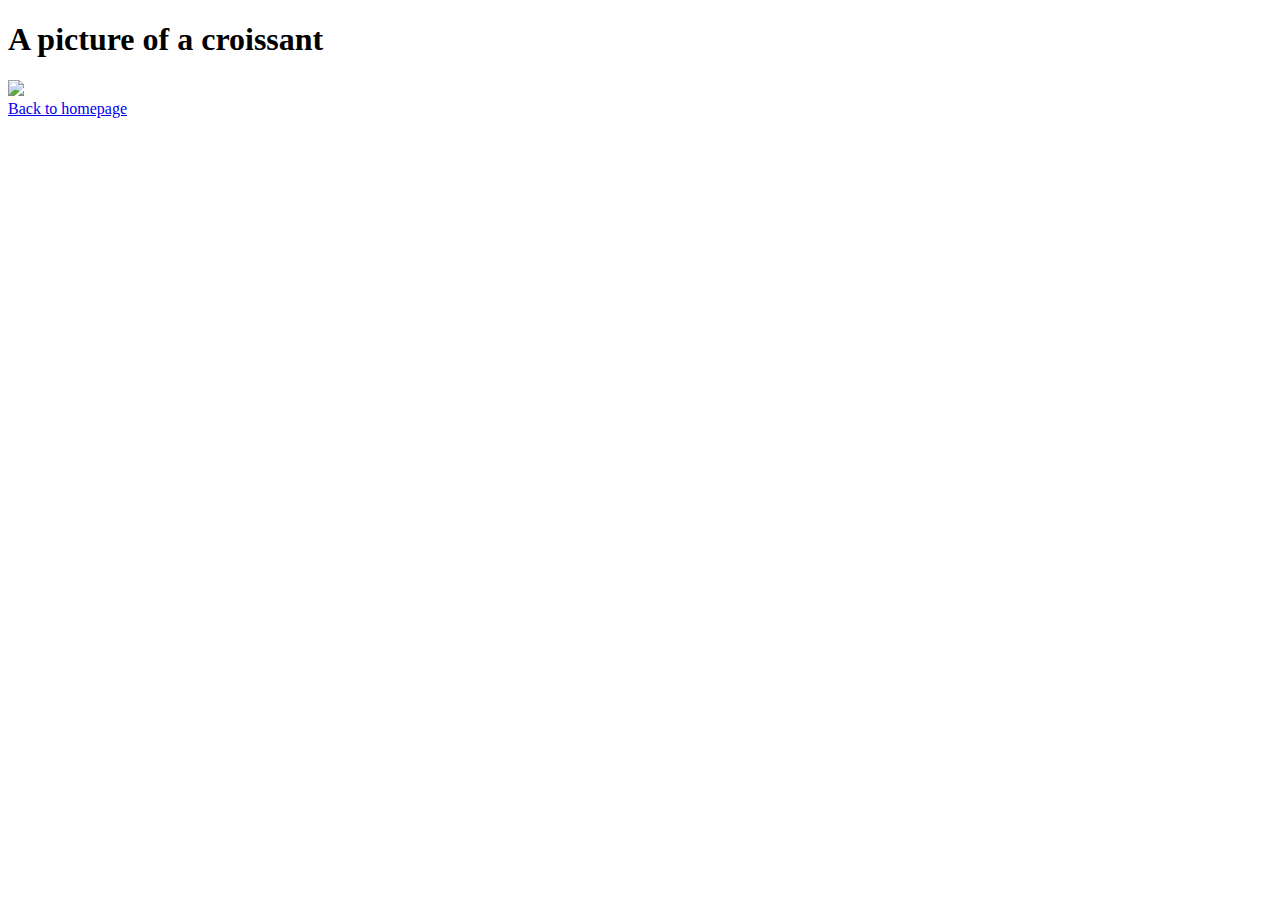
==== photo.html @ 0a0a8566 "Add files via upload" ====
<!DOCTYPE html>
<html lang="en">
  <head>
    <meta charset="UTF-8" />
    <meta http-equiv="X-UA-Compatible" content="IE=edge" />
    <meta name="viewport" content="width=device-width, initial-scale=1.0" />
    <title>Photo</title>
    <link rel="stylesheet" href="css/style.css" />
  </head>
  <body>
    <h1>A picture of a croissant</h1>
    <img src="/images/croissant.jpeg" />
    <br />
    <a href="/">Back to homepage</a>
  </body>
</html>
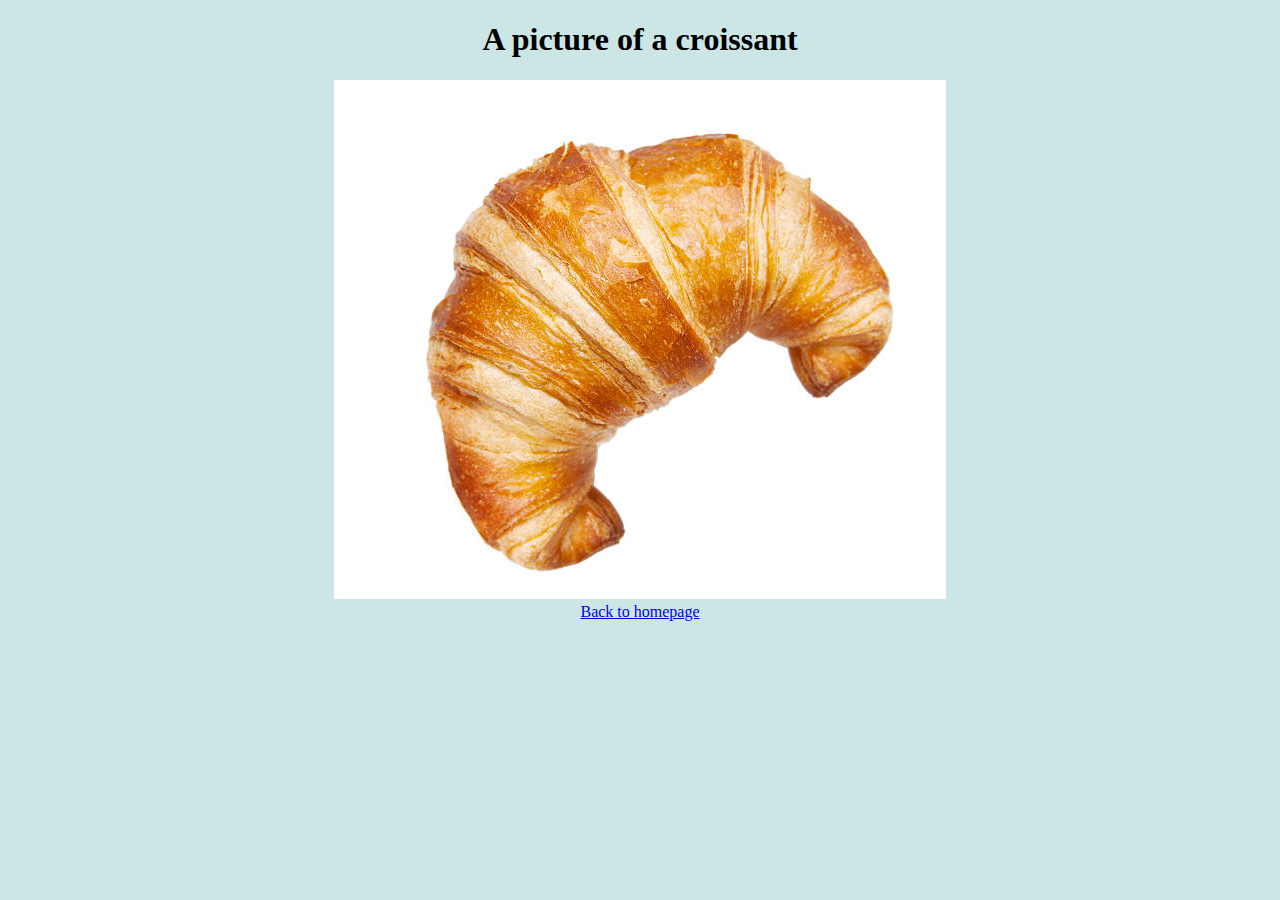
==== commit 69c3a6cb: "Updated folder structure" ====
--- a/photo.html
+++ b/photo.html
@@ -9,7 +9,7 @@
   </head>
   <body>
     <h1>A picture of a croissant</h1>
-    <img src="/images/croissant.jpeg" />
+    <img src="/image/croissant.jpeg" />
     <br />
     <a href="/">Back to homepage</a>
   </body>
--- a/css/style.css
+++ b/css/style.css
@@ -0,0 +1,4 @@
+body {
+  background-color: rgb(204, 230, 230);
+  text-align: center;
+}
